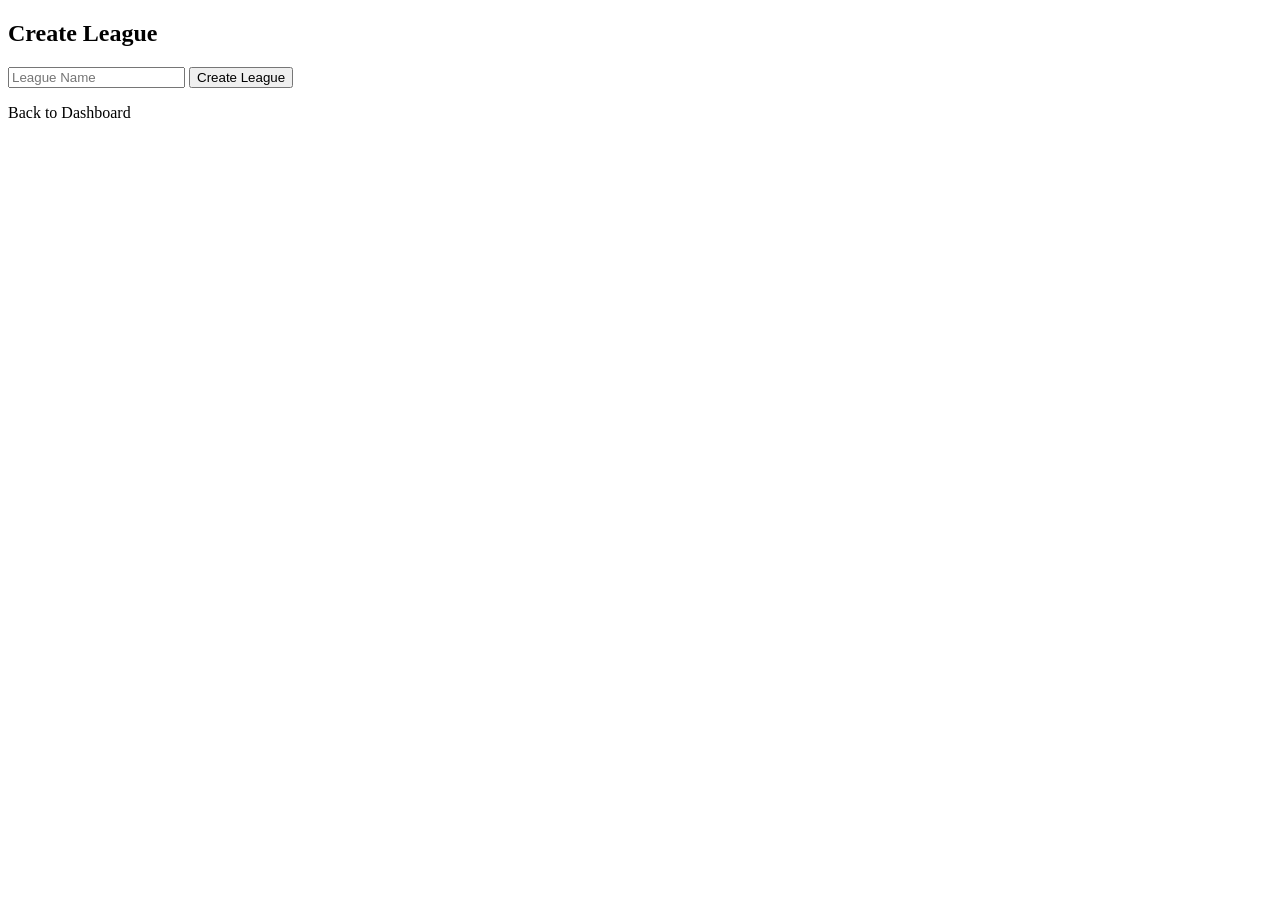
==== src/main/resources/templates/create-league.html @ 1f21b77d "Updated html pages" ====
<!DOCTYPE html>
<html xmlns:th="http://www.thymeleaf.org">
<head>
    <title>Create League</title>
    <link rel="stylesheet" th:href="@{/css/style.css}">
</head>
<body>
<div class="container">
    <h2>Create League</h2>

    <form th:action="@{/leagues/create}" th:object="${leagueDto}" method="post">
        <input type="text" th:field="*{name}" placeholder="League Name" required>
        <button type="submit">Create League</button>
    </form>

    <p><a th:href="@{/dashboard}">Back to Dashboard</a></p>
</div>
</body>
</html>
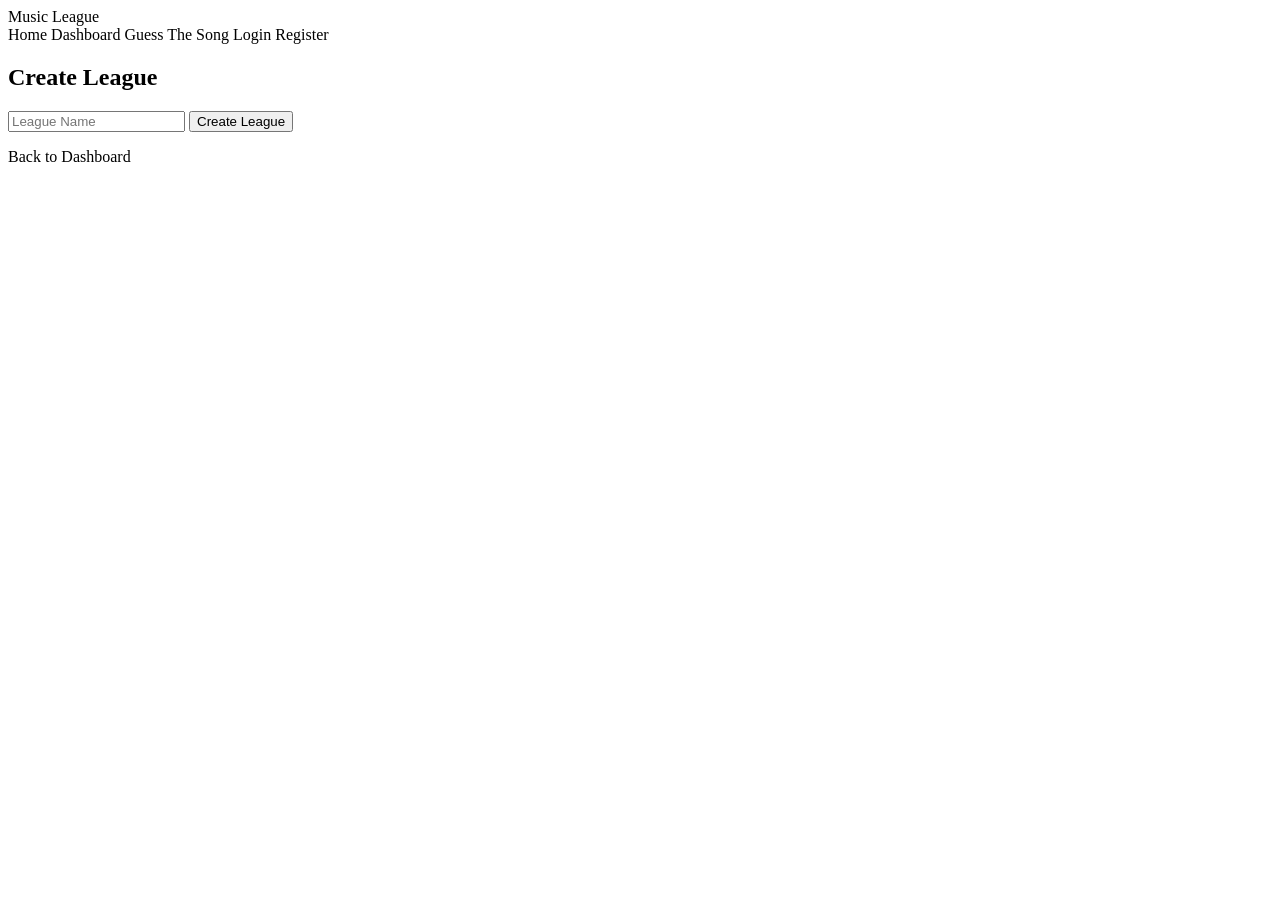
==== commit 4fd49b8b: "navbar" ====
--- a/src/main/resources/templates/create-league.html
+++ b/src/main/resources/templates/create-league.html
@@ -5,6 +5,17 @@
     <link rel="stylesheet" th:href="@{/css/style.css}">
 </head>
 <body>
+<nav class="navbar">
+    <a class="navbar-logo" th:href="@{/}">Music League</a>
+
+    <div class="navbar-links">
+        <a th:href="@{/}">Home</a>
+        <a th:href="@{/dashboard}">Dashboard</a>
+        <a th:href="@{/guess-song}">Guess The Song</a>
+        <a th:href="@{/login}">Login</a>
+        <a th:href="@{/register}">Register</a>
+    </div>
+</nav>
 <div class="container">
     <h2>Create League</h2>
 
